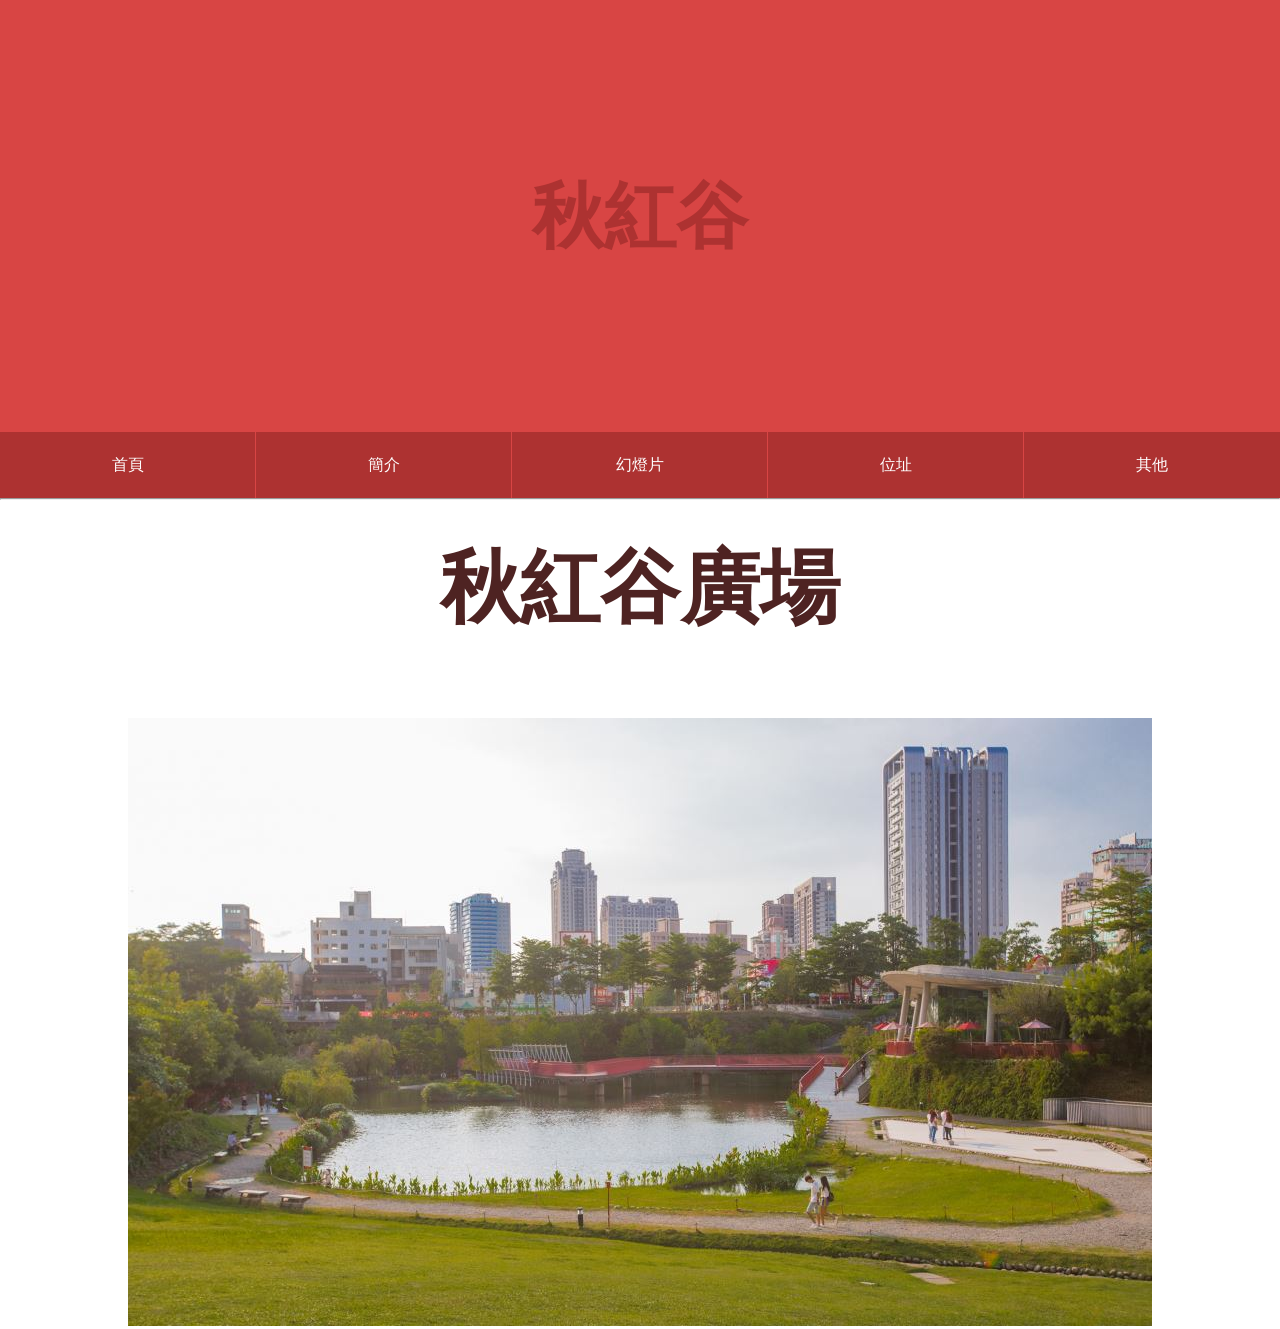
==== index.html @ 15e91c48 "Add files via upload" ====
<!doctype html>
<html>
<head>
<meta charset="UTF-8">
<title>Lesson25</title>
<link rel="stylesheet" href="css/reset.css">
<link rel="stylesheet" href="css/style.css">
<script src="js/jquery-2.1.4.min.js"></script>
<script src="js/script.js"></script>
<script>
  $(function () {
    var navPos = $(id = nav2).offset().top
    $(window).scroll(function () {
      if ($(window).scrollTop() > navPos) {
        $(id = nav2).css("position", "fixed");
      } else {
        $(id = nav2).css("position", "static");
      }
    });
  });
</script>
</head>
<body>
  <style>
    .te{
      font-size: 500%;
      font-family: 微軟正黑體;
      font-weight:bolder;
    }
  </style>
<div>
  <header>
    <h1>秋紅谷</h1>
  </header>
  <nav id=nav2>
    <ul>
      <li><a href="index.html">首頁</a></li>
      <li><a href="index2.html">簡介</a></li>
      <li><a href="index3.html">幻燈片</a></li>
      <li><a href="index4.html">位址</a></li>
      <li><a href="index5.html">其他</a></li>
    </ul>
  </nav>
  <div style="text-align:center;"><hr>
  <div class="te"><p>秋紅谷廣場</p></div>
    <img src="img/012.jpg">
  </div>

</div>
</body>
</html>
---- css/style.css ----
@charset "UTF-8";

body{
	font-family:Arial, sans-serif;
	-webkit-font-smoothing:antialiased;
}

#wrapper{
	min-width:1000px;
	margin:0 auto;
}

header h1{
	text-align:center;
	background:#D84544;
	color:#AD3231;
	padding:180px 0;
	font-size:4.5em;
	font-weight:bold;
}

nav{
	width:100%;
	top:0;
	left:0;
}

li{
	float:left;
	width:20%;
}

li a{
	text-align:center;
	display:block;
	text-decoration:none;
	background:#AD3231;
	padding:25px 0;
	color:#FFF;
	border-right:1px solid #D84544;
}

li a:hover{
	background:#98302F;
}

li:last-child a{
	border-right:none;
}

main{
	clear:both;
	display:block;
	padding:50px 25px 20px;
}

section h1{
	font-size:3.5em;
	font-weight:normal;
	margin-bottom:20px;
	color:#D84544;
}

p{
	margin-bottom:50px;
	line-height:2em;
	color:#4E2322;
}
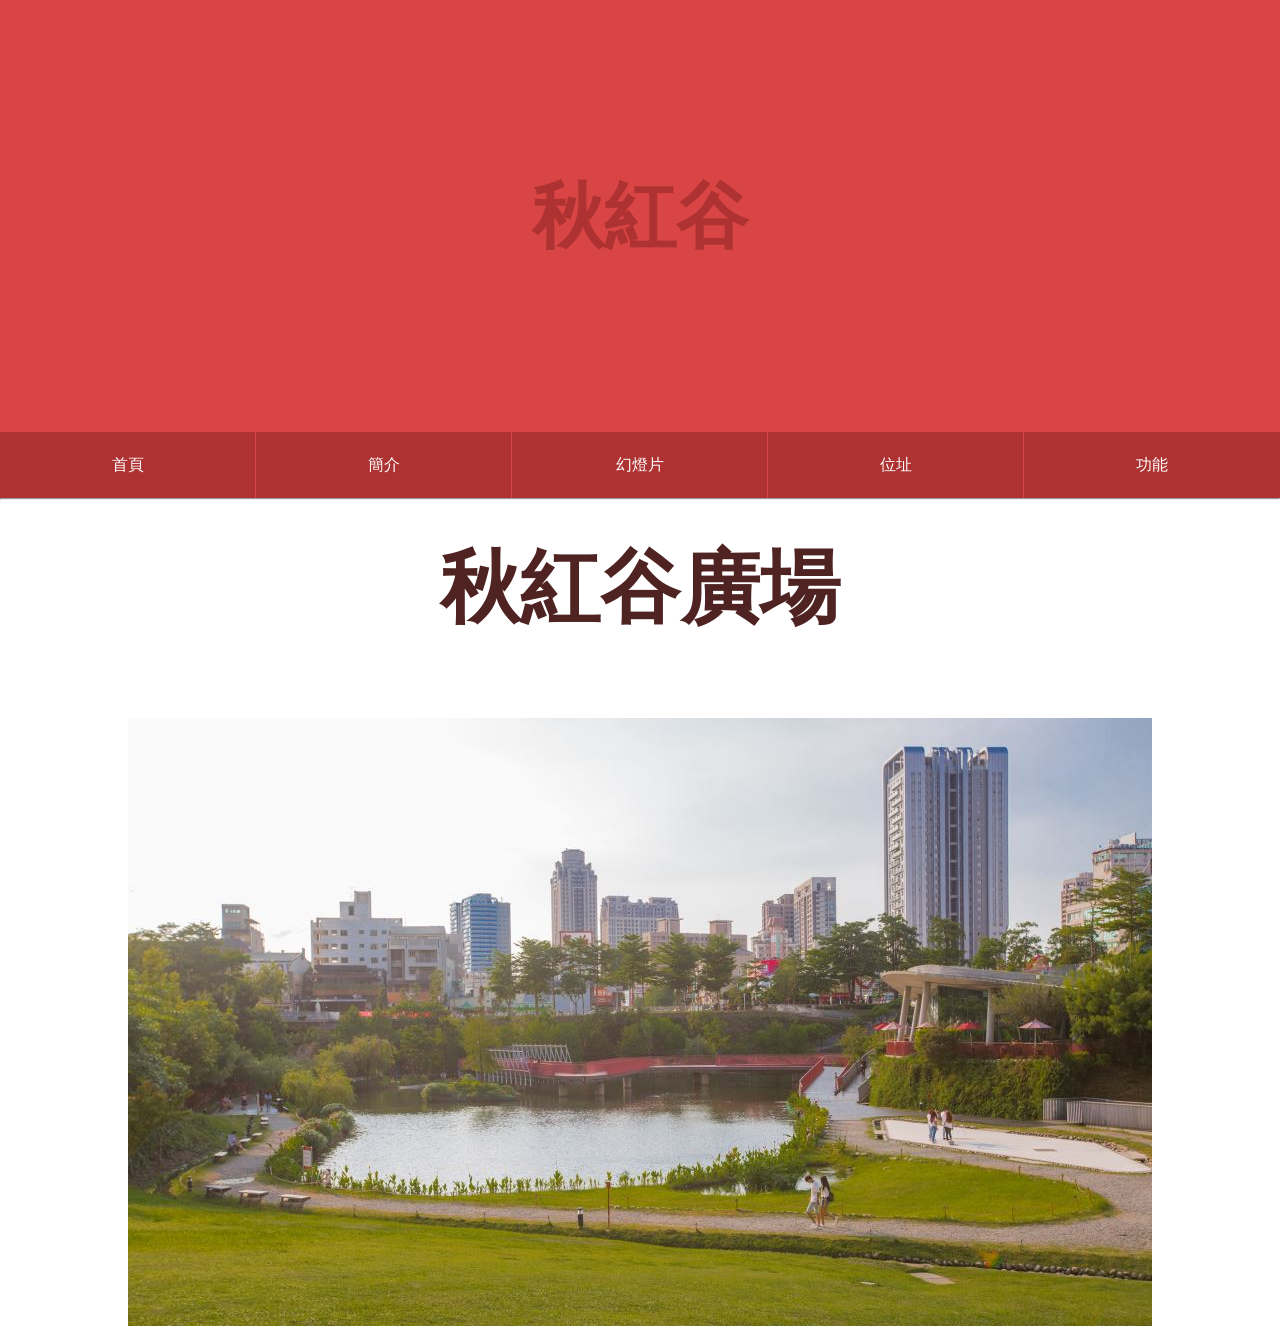
==== commit b354556d: "Update index.html" ====
--- a/index.html
+++ b/index.html
@@ -38,7 +38,7 @@
       <li><a href="index2.html">簡介</a></li>
       <li><a href="index3.html">幻燈片</a></li>
       <li><a href="index4.html">位址</a></li>
-      <li><a href="index5.html">其他</a></li>
+      <li><a href="index5.html">功能</a></li>
     </ul>
   </nav>
   <div style="text-align:center;"><hr>
